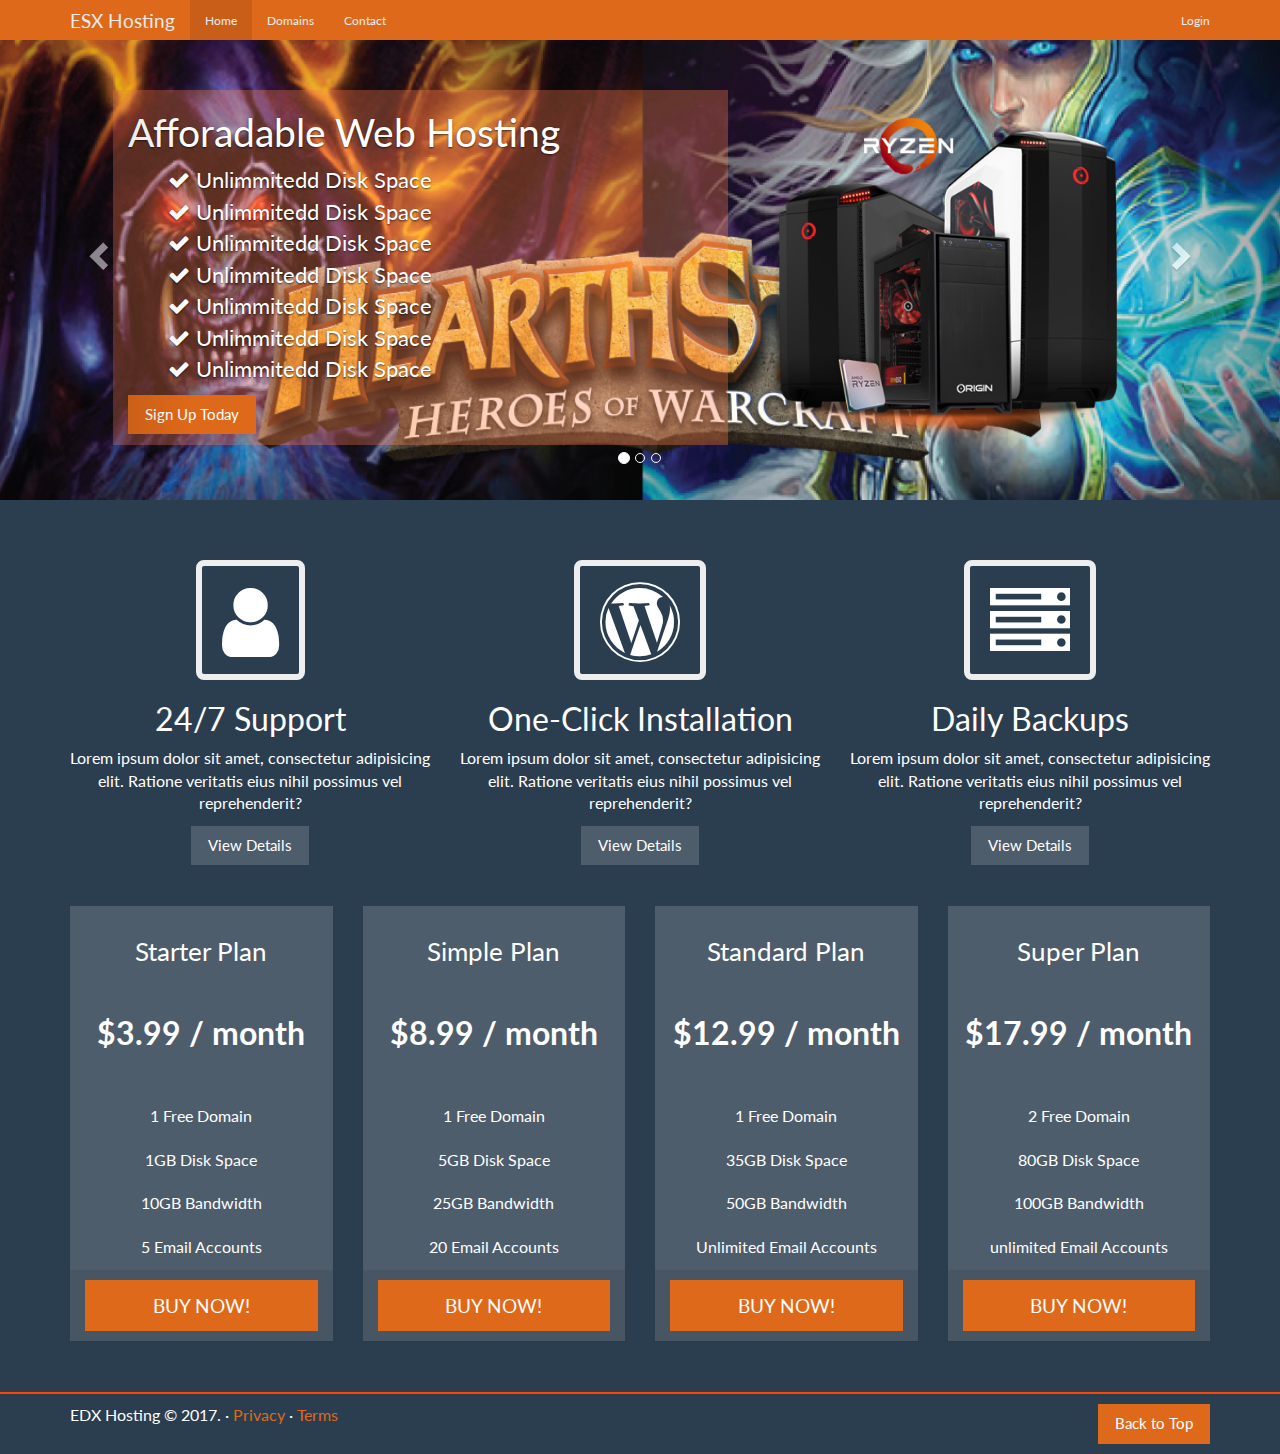
==== index.html @ 7c1c4250 "Just some theme from online cours" ====
<!DOCTYPE html>
<html lang="en">
<head>
	<meta charset="UTF-8">
	<meta http-equiv="X-UA-Compatible" content="IE=edge">
	<meta name="viewport" content="width=device-width, initial-scale=1">
	<title>ESX Hosting</title>
	<!-- Bootstrap,Lightbox  core CSS -->
  <link rel="stylesheet" href="css/bootstrap.css">
  <!-- jQuery,Bootstrap,Lightbox core JS -->
  <script src="js/jQuery.js"></script>
  <script src="js/bootstrap.js"></script>
  <!-- Font Awesome Stylesheet-->
  <link rel="stylesheet" href="css/font-awesome.css">
  <!-- Custom styles for this teplate -->
  <link rel="stylesheet" href="css/style.css">

</head>
<body>

	<nav class="navbar navbar-inverse navbar-fixed-top">
		<div class="container">
			<div class="navbar-header">
				<button type="button" class="navbar-toggle collapsed" data-toggle="collapse" data-target="#navbar" aria-expanded="false" aria-controls="navbar">
          <span class="sr-only">Toogle navigation</span>
          <span class="icon-bar"></span>
          <span class="icon-bar"></span>
          <span class="icon-bar"></span>
        </button>
        <a class="navbar-brand" href="index.html">ESX Hosting</a>
      </div>
      <div class="collapse navbar-collapse" id="navbar">
        <ul class="nav navbar-nav">
          <li class="active"><a href="index.html">Home</a></li>
          <li><a href="domains.html">Domains</a></li>
          <li><a href="contact.html">Contact</a></li>
        </ul>
        <ul class="nav navbar-nav navbar-right">
          <li><a href="#" data-toggle="modal" data-target="#myModal">Login</a></li>
        </ul>
      </div><!--nav collapse-->
    </div><!--container-->
  </nav><!--nav-->



 <div id="myCarousel" class="carousel slide" data-ride="carousel">
  <!-- Indicators -->
  <ol class="carousel-indicators">
    <li data-target="#carousel-example-generic" data-slide-to="0" class="active"></li>
    <li data-target="#carousel-example-generic" data-slide-to="1"></li>
    <li data-target="#carousel-example-generic" data-slide-to="2"></li>
  </ol>

  <!-- Wrapper for slides -->

  <div class="carousel-inner" role="listbox">

    <div class="item active">
      <img src="images/bg1.jpg" alt="..."> 
      <div class="container">
        <div class="carousel-caption">
          <div class="row">
            <div class="col-md-7">
              <h1>Afforadable Web Hosting</h1>
              <ul class="feature-list">
                <li><i class="fa fa-check"></i> Unlimmitedd Disk Space</li>
                <li><i class="fa fa-check"></i> Unlimmitedd Disk Space</li>
                <li><i class="fa fa-check"></i> Unlimmitedd Disk Space</li>
                <li><i class="fa fa-check"></i> Unlimmitedd Disk Space</li>
                <li><i class="fa fa-check"></i> Unlimmitedd Disk Space</li>
                <li><i class="fa fa-check"></i> Unlimmitedd Disk Space</li>
                <li><i class="fa fa-check"></i> Unlimmitedd Disk Space</li>
              </ul>
              <p><a href="#" class="btn btn-primary">Sign Up Today</a></p>
            </div>
            <div class="col-md-5">
              <img class="server-img" src="images/servers1.png" alt="">
            </div>
          </div>
        </div>
      </div>
    </div>

    <div class="item">
      <img src="images/bg2.jpg" alt="...">
      <div class="carousel-caption">
        <div class="row">
          <div class="col-md-7">
            <h1>24/7 Support</h1>
            <p>Lorem ipsum dolor sit amet, consectetur adipisicing elit. Magni ut eveniet vel possimus velit unde nesciunt dolore natus fugiat magnam est nobis quam tempora, reiciendis atque sunt vitae sit adipisci.</p>
            <p><a href="#" class="btn btn-primary">Sign Up Today</a></p>
          </div>
          <div class="col-md-5">
            <img class="server-img" src="images/servers2.png" alt="">
          </div>
        </div>
      </div>
    </div>

    <div class="item">
      <img src="images/bg3.jpg" alt="...">
      <div class="carousel-caption">
        <div class="row">
          <div class="col-md-7">
            <h1>99.99% Uptime</h1>
            <p>Lorem ipsum dolor sit amet, consectetur adipisicing elit. Magni ut eveniet vel possimus velit unde nesciunt dolore natus fugiat magnam est nobis quam tempora, reiciendis atque sunt vitae sit adipisci.</p>
            <p><a href="#" class="btn btn-primary">Sign Up Today</a></p>
          </div>
          <div class="col-md-5">
            <img class="server-img" src="images/servers3.png" alt="">
          </div>
        </div>
      </div>
    </div>


  </div>

</div>

<!-- Controls -->
<a class="left carousel-control" href="#myCarousel" role="button" data-slide="prev">
  <span class="glyphicon glyphicon-chevron-left" aria-hidden="true"></span>
  <span class="sr-only">Previous</span>
</a>
<a class="right carousel-control" href="#myCarousel" role="button" data-slide="next">
  <span class="glyphicon glyphicon-chevron-right" aria-hidden="true"></span>
  <span class="sr-only">Next</span>
</a>
</div>


<section class="marketing">
  <div class="container">
    <div class="row">

      <div class="col-sm-4 col-md-4">
        <div class="info-block">
          <i class="fa fa-user fa-5x fa-border"></i>
          <h2>24/7 Support</h2>
          <p>Lorem ipsum dolor sit amet, consectetur adipisicing elit. Ratione veritatis eius nihil possimus vel reprehenderit?</p>
        </div>
        <p><a href="#" class="btn btn-default">View Details</a></p>
      </div>
      <div class="col-sm-4 col-md-4">
        <div class="info-block">
          <i class="fa fa-wordpress fa-5x fa-border"></i>
          <h2>One-Click Installation</h2>
          <p>Lorem ipsum dolor sit amet, consectetur adipisicing elit. Ratione veritatis eius nihil possimus vel reprehenderit?</p>
        </div>
       
        <p><a href="#" class="btn btn-default">View Details</a></p>
      </div>
      <div class="col-sm-4 col-md-4">
        <div class="info-block">
          <i class="fa fa-server fa-5x fa-border"></i>
          <h2>Daily Backups</h2>
          <p>Lorem ipsum dolor sit amet, consectetur adipisicing elit. Ratione veritatis eius nihil possimus vel reprehenderit?</p>
        </div>
       
        <p><a href="#" class="btn btn-default">View Details</a></p>
      </div>

    </div>
  </div>
</section>

<section>
  <div class="container">
    <div class="row">
      <div class="col-sm-6 col-md-3 col-lg-3">
        <div class="panel price panel-grey">
          <div class="panel-heading arrow_box text-center">
            <h3>Starter Plan</h3>
          </div>
          <div class="panel-body text-center">
            <p class="lead" style="font-size: 40px;"><strong>$3.99 / month</strong></p>
          </div>
          <ul class="list-group list-group-flush text-center">
            <li class="list-group-item">1 Free Domain</li>
            <li class="list-group-item">1GB Disk Space</li>
            <li class="list-group-item">10GB Bandwidth</li>
            <li class="list-group-item">5 Email Accounts</li>
          </ul>
          <div class="panel-footer">
            <a href="#" class="btn btn-primary btn-lg btn-block">BUY NOW!</a>
          </div>
        </div>
      </div>

      <div class="col-sm-6 col-md-3 col-lg-3">
        <div class="panel price panel-grey">
          <div class="panel-heading arrow_box text-center">
            <h3>Simple Plan</h3>
          </div>
          <div class="panel-body text-center">
            <p class="lead" style="font-size: 40px;"><strong>$8.99 / month</strong></p>
          </div>
          <ul class="list-group list-group-flush text-center">
            <li class="list-group-item">1 Free Domain</li>
            <li class="list-group-item">5GB Disk Space</li>
            <li class="list-group-item">25GB Bandwidth</li>
            <li class="list-group-item">20 Email Accounts</li>
          </ul>
          <div class="panel-footer">
            <a href="#" class="btn btn-primary btn-lg btn-block">BUY NOW!</a>
          </div>
        </div>
      </div>

      <div class="col-sm-6 col-md-3 col-lg-3">
        <div class="panel price panel-grey">
          <div class="panel-heading arrow_box text-center">
            <h3>Standard Plan</h3>
          </div>
          <div class="panel-body text-center">
            <p class="lead" style="font-size: 40px;"><strong>$12.99 / month</strong></p>
          </div>
          <ul class="list-group list-group-flush text-center">
            <li class="list-group-item">1 Free Domain</li>
            <li class="list-group-item">35GB Disk Space</li>
            <li class="list-group-item">50GB Bandwidth</li>
            <li class="list-group-item">Unlimited Email Accounts</li>
          </ul>
          <div class="panel-footer">
            <a href="#" class="btn btn-primary btn-lg btn-block">BUY NOW!</a>
          </div>
        </div>
      </div>

      <div class="col-sm-6 col-md-3 col-lg-3">
        <div class="panel price panel-grey">
          <div class="panel-heading arrow_box text-center">
            <h3>Super Plan</h3>
          </div>
          <div class="panel-body text-center">
            <p class="lead" style="font-size: 40px;"><strong>$17.99 / month</strong></p>
          </div>
          <ul class="list-group list-group-flush text-center">
            <li class="list-group-item">2 Free Domain</li>
            <li class="list-group-item">80GB Disk Space</li>
            <li class="list-group-item">100GB Bandwidth</li>
            <li class="list-group-item">unlimited Email Accounts</li>
          </ul>
          <div class="panel-footer">
            <a href="#" class="btn btn-primary btn-lg btn-block">BUY NOW!</a>
          </div>
        </div>

      </div>
    </div>
  </div>
</section> 

<footer>
  <div class="container">
    <p class="pull-right"><a href="#" class="btn btn-primary">Back to Top</a></p>
    <p>EDX Hosting &copy; 2017. &middot; <a href="#">Privacy</a> &middot; <a href="#">Terms</a></p>
  </div>
</footer>

<!-- Modal -->
<div class="modal fade" id="myModal" tabindex="-1" role="dialog" aria-labelledby="myModalLabel">
  <div class="modal-dialog" role="document">
    <div class="modal-content">
      <div class="modal-header">
        <button type="button" class="close" data-dismiss="modal" aria-label="Close">
          <span aria-hidden="true">&times;</span>
        </button>
        <h4 class="modal-title" id="myModalLabel">Login</h4>
      </div>
      <div class="modal-body">
        <form>
          <div class="form-group">
            <label>Email address</label>
            <input type="email" class="form-control" placeholder="Enter Email">
          </div>
          <div class="form-group">
            <label>Password</label>
            <input type="password" class="form-control" placeholder="Enter Password">
          </div>

        </form>
      </div>
      <div class="modal-footer">
        <button type="submit" class="btn btn-default">Submit</button>
      </div>
    </div>
  </div>
</div>


</body>
</html>
---- css/style.css ----
body {
	color: #fff;
	font-size: 16px;
}

section {
	margin: 20px 0 30px 0;
}

.carousel-control.left {
	height: 500px;
}
.carousel-control.right {
	height: 500px;
}

.feature-list {
	list-style: none;
}

.well {
	overflow: auto;
}

.jumbotron {
	background: #bf5a16;
}

.carousel {
	min-height: 500px;
	margin-bottom: 60px;
}

.carousel-caption {
	z-index: 10;
	text-align: left;
	top: 70px;
	right: 10%;
	left: 10%;
	font-size: 22px;
}

.carousel-caption .col-md-7{
	background: rgba(255,127,80,.33);
}
.carousel .item {
	height: 500px;
	background-color: #777;

}

.carousel-inner > .item > img{
	position: absolute;
	top: 0;
	left: 0;
	min-width: 100%;
	height: 500px;
}

.server-img {
	width: 100%;
}

/* marketing section */

.marketing {
	text-align: center;
}

.marketing h2 {
	font-weight: normal;
}

.price strong {
	font-size: 32px;
}

footer {
	padding-top: 10px;
	border-top: rgb(255,69,0) 2px solid;
}

@media (max-width:991px) {
.server-img {
		display: none;
	}
}


@media (max-width:425px) {
.carousel-inner > .item > img{
 visibility: hidden;
}

.carousel .item {
    background-color: rgba(140, 137, 158, 0.363);
}
}
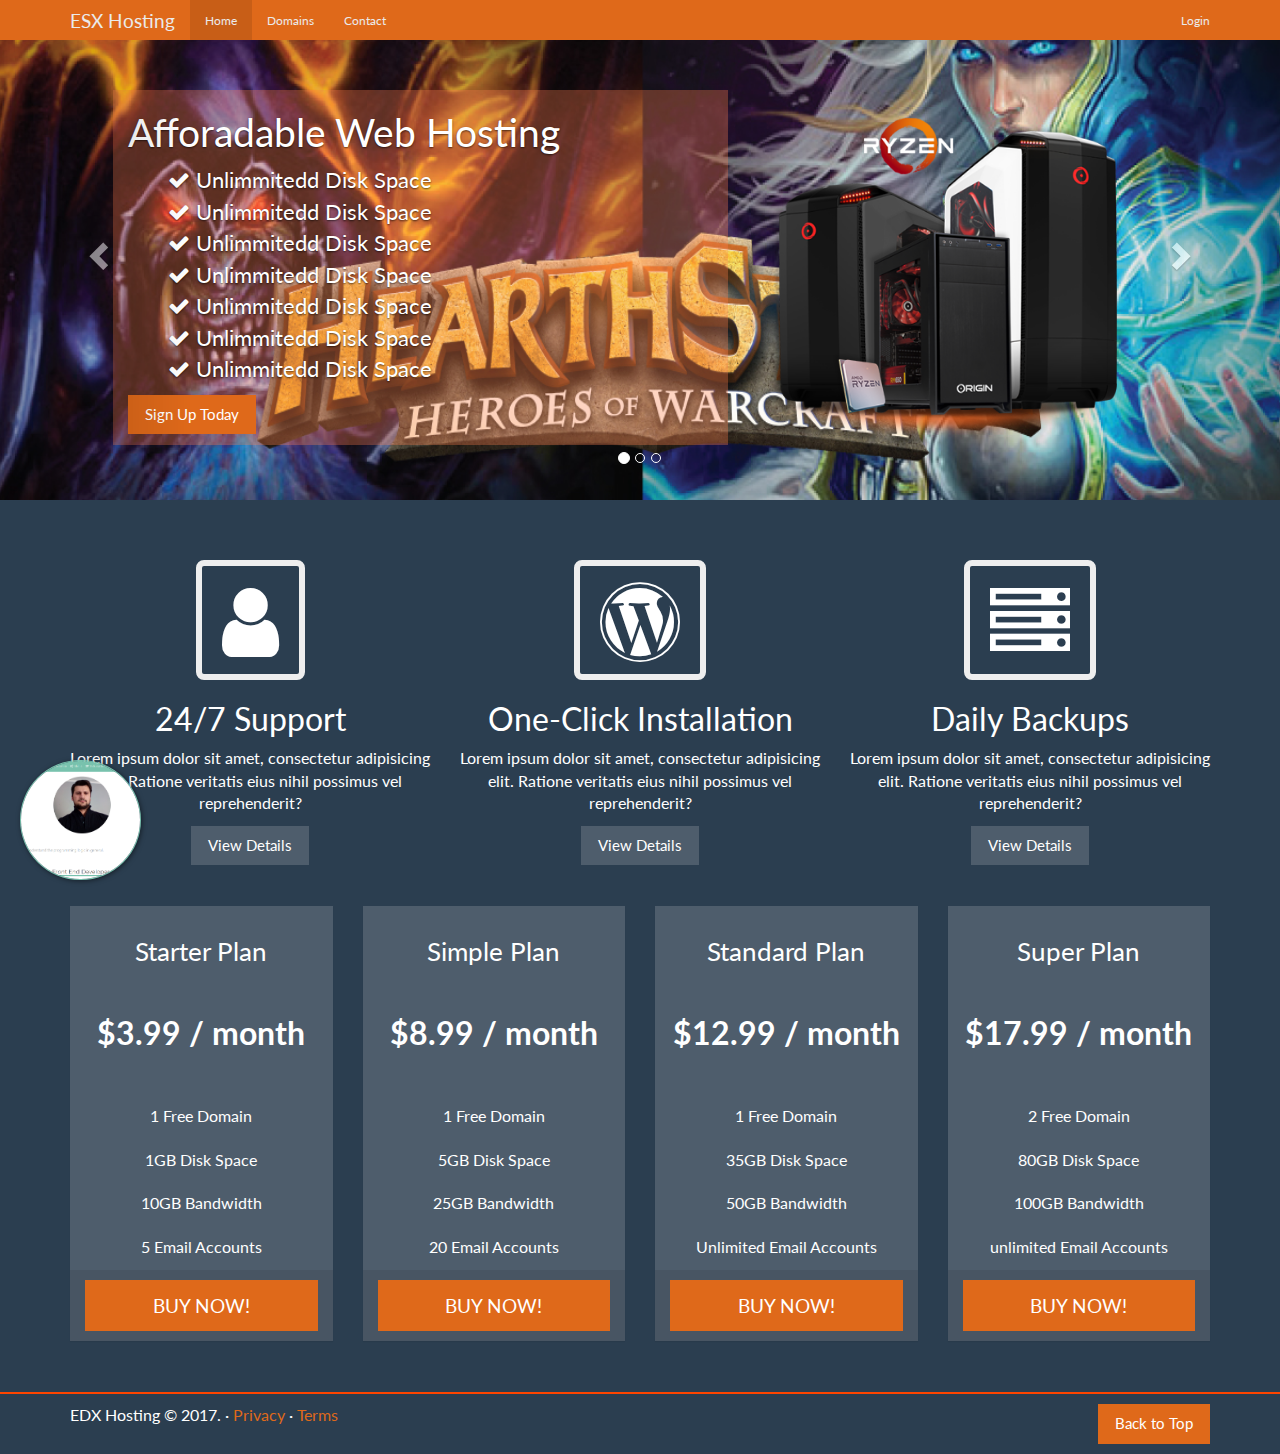
==== commit ab93494e: "..." ====
--- a/index.html
+++ b/index.html
@@ -6,14 +6,11 @@
 	<meta name="viewport" content="width=device-width, initial-scale=1">
 	<title>ESX Hosting</title>
 	<!-- Bootstrap,Lightbox  core CSS -->
-  <link rel="stylesheet" href="css/bootstrap.css">
-  <!-- jQuery,Bootstrap,Lightbox core JS -->
-  <script src="js/jQuery.js"></script>
-  <script src="js/bootstrap.js"></script>
-  <!-- Font Awesome Stylesheet-->
-  <link rel="stylesheet" href="css/font-awesome.css">
-  <!-- Custom styles for this teplate -->
-  <link rel="stylesheet" href="css/style.css">
+	<link rel="stylesheet" href="css/bootstrap.css">
+	<!-- Font Awesome Stylesheet-->
+	<link rel="stylesheet" href="css/font-awesome.css">
+	<!-- Custom styles for this teplate -->
+	<link rel="stylesheet" href="css/style.css">
 
 </head>
 <body>
@@ -22,274 +19,283 @@
 		<div class="container">
 			<div class="navbar-header">
 				<button type="button" class="navbar-toggle collapsed" data-toggle="collapse" data-target="#navbar" aria-expanded="false" aria-controls="navbar">
-          <span class="sr-only">Toogle navigation</span>
-          <span class="icon-bar"></span>
-          <span class="icon-bar"></span>
-          <span class="icon-bar"></span>
-        </button>
-        <a class="navbar-brand" href="index.html">ESX Hosting</a>
-      </div>
-      <div class="collapse navbar-collapse" id="navbar">
-        <ul class="nav navbar-nav">
-          <li class="active"><a href="index.html">Home</a></li>
-          <li><a href="domains.html">Domains</a></li>
-          <li><a href="contact.html">Contact</a></li>
-        </ul>
-        <ul class="nav navbar-nav navbar-right">
-          <li><a href="#" data-toggle="modal" data-target="#myModal">Login</a></li>
-        </ul>
-      </div><!--nav collapse-->
-    </div><!--container-->
-  </nav><!--nav-->
-
-
-
- <div id="myCarousel" class="carousel slide" data-ride="carousel">
-  <!-- Indicators -->
-  <ol class="carousel-indicators">
-    <li data-target="#carousel-example-generic" data-slide-to="0" class="active"></li>
-    <li data-target="#carousel-example-generic" data-slide-to="1"></li>
-    <li data-target="#carousel-example-generic" data-slide-to="2"></li>
-  </ol>
-
-  <!-- Wrapper for slides -->
-
-  <div class="carousel-inner" role="listbox">
-
-    <div class="item active">
-      <img src="images/bg1.jpg" alt="..."> 
-      <div class="container">
-        <div class="carousel-caption">
-          <div class="row">
-            <div class="col-md-7">
-              <h1>Afforadable Web Hosting</h1>
-              <ul class="feature-list">
-                <li><i class="fa fa-check"></i> Unlimmitedd Disk Space</li>
-                <li><i class="fa fa-check"></i> Unlimmitedd Disk Space</li>
-                <li><i class="fa fa-check"></i> Unlimmitedd Disk Space</li>
-                <li><i class="fa fa-check"></i> Unlimmitedd Disk Space</li>
-                <li><i class="fa fa-check"></i> Unlimmitedd Disk Space</li>
-                <li><i class="fa fa-check"></i> Unlimmitedd Disk Space</li>
-                <li><i class="fa fa-check"></i> Unlimmitedd Disk Space</li>
-              </ul>
-              <p><a href="#" class="btn btn-primary">Sign Up Today</a></p>
-            </div>
-            <div class="col-md-5">
-              <img class="server-img" src="images/servers1.png" alt="">
-            </div>
-          </div>
-        </div>
-      </div>
-    </div>
-
-    <div class="item">
-      <img src="images/bg2.jpg" alt="...">
-      <div class="carousel-caption">
-        <div class="row">
-          <div class="col-md-7">
-            <h1>24/7 Support</h1>
-            <p>Lorem ipsum dolor sit amet, consectetur adipisicing elit. Magni ut eveniet vel possimus velit unde nesciunt dolore natus fugiat magnam est nobis quam tempora, reiciendis atque sunt vitae sit adipisci.</p>
-            <p><a href="#" class="btn btn-primary">Sign Up Today</a></p>
-          </div>
-          <div class="col-md-5">
-            <img class="server-img" src="images/servers2.png" alt="">
-          </div>
-        </div>
-      </div>
-    </div>
-
-    <div class="item">
-      <img src="images/bg3.jpg" alt="...">
-      <div class="carousel-caption">
-        <div class="row">
-          <div class="col-md-7">
-            <h1>99.99% Uptime</h1>
-            <p>Lorem ipsum dolor sit amet, consectetur adipisicing elit. Magni ut eveniet vel possimus velit unde nesciunt dolore natus fugiat magnam est nobis quam tempora, reiciendis atque sunt vitae sit adipisci.</p>
-            <p><a href="#" class="btn btn-primary">Sign Up Today</a></p>
-          </div>
-          <div class="col-md-5">
-            <img class="server-img" src="images/servers3.png" alt="">
-          </div>
-        </div>
-      </div>
-    </div>
-
-
-  </div>
-
+					<span class="sr-only">Toogle navigation</span>
+					<span class="icon-bar"></span>
+					<span class="icon-bar"></span>
+					<span class="icon-bar"></span>
+				</button>
+				<a class="navbar-brand" href="index.html">ESX Hosting</a>
+			</div>
+			<div class="collapse navbar-collapse" id="navbar">
+				<ul class="nav navbar-nav">
+					<li class="active"><a href="index.html">Home</a></li>
+					<li><a href="domains.html">Domains</a></li>
+					<li><a href="contact.html">Contact</a></li>
+				</ul>
+				<ul class="nav navbar-nav navbar-right">
+					<li><a href="#" data-toggle="modal" data-target="#myModal">Login</a></li>
+				</ul>
+			</div><!--nav collapse-->
+		</div><!--container-->
+	</nav><!--nav-->
+
+
+
+	<div id="myCarousel" class="carousel slide" data-ride="carousel">
+		<!-- Indicators -->
+		<ol class="carousel-indicators">
+			<li data-target="#carousel-example-generic" data-slide-to="0" class="active"></li>
+			<li data-target="#carousel-example-generic" data-slide-to="1"></li>
+			<li data-target="#carousel-example-generic" data-slide-to="2"></li>
+		</ol>
+
+		<!-- Wrapper for slides -->
+
+		<div class="carousel-inner" role="listbox">
+
+			<div class="item active">
+				<img src="images/bg1.jpg" alt="..."> 
+				<div class="container">
+					<div class="carousel-caption">
+						<div class="row">
+							<div class="col-md-7">
+								<h1>Afforadable Web Hosting</h1>
+								<ul class="feature-list">
+									<li><i class="fa fa-check"></i> Unlimmitedd Disk Space</li>
+									<li><i class="fa fa-check"></i> Unlimmitedd Disk Space</li>
+									<li><i class="fa fa-check"></i> Unlimmitedd Disk Space</li>
+									<li><i class="fa fa-check"></i> Unlimmitedd Disk Space</li>
+									<li><i class="fa fa-check"></i> Unlimmitedd Disk Space</li>
+									<li><i class="fa fa-check"></i> Unlimmitedd Disk Space</li>
+									<li><i class="fa fa-check"></i> Unlimmitedd Disk Space</li>
+								</ul>
+								<p><a href="#" class="btn btn-primary">Sign Up Today</a></p>
+							</div>
+							<div class="col-md-5">
+								<img class="server-img" src="images/servers1.png" alt="">
+							</div>
+						</div>
+					</div>
+				</div>
+			</div>
+
+			<div class="item">
+				<img src="images/bg2.jpg" alt="...">
+				<div class="carousel-caption">
+					<div class="row">
+						<div class="col-md-7">
+							<h1>24/7 Support</h1>
+							<p>Lorem ipsum dolor sit amet, consectetur adipisicing elit. Magni ut eveniet vel possimus velit unde nesciunt dolore natus fugiat magnam est nobis quam tempora, reiciendis atque sunt vitae sit adipisci.</p>
+							<p><a href="#" class="btn btn-primary">Sign Up Today</a></p>
+						</div>
+						<div class="col-md-5">
+							<img class="server-img" src="images/servers2.png" alt="">
+						</div>
+					</div>
+				</div>
+			</div>
+
+			<div class="item">
+				<img src="images/bg3.jpg" alt="...">
+				<div class="carousel-caption">
+					<div class="row">
+						<div class="col-md-7">
+							<h1>99.99% Uptime</h1>
+							<p>Lorem ipsum dolor sit amet, consectetur adipisicing elit. Magni ut eveniet vel possimus velit unde nesciunt dolore natus fugiat magnam est nobis quam tempora, reiciendis atque sunt vitae sit adipisci.</p>
+							<p><a href="#" class="btn btn-primary">Sign Up Today</a></p>
+						</div>
+						<div class="col-md-5">
+							<img class="server-img" src="images/servers3.png" alt="">
+						</div>
+					</div>
+				</div>
+			</div>
+
+
+		</div>
+
+	</div>
+
+	<!-- Controls -->
+	<a class="left carousel-control" href="#myCarousel" role="button" data-slide="prev">
+		<span class="glyphicon glyphicon-chevron-left" aria-hidden="true"></span>
+		<span class="sr-only">Previous</span>
+	</a>
+	<a class="right carousel-control" href="#myCarousel" role="button" data-slide="next">
+		<span class="glyphicon glyphicon-chevron-right" aria-hidden="true"></span>
+		<span class="sr-only">Next</span>
+	</a>
 </div>
 
-<!-- Controls -->
-<a class="left carousel-control" href="#myCarousel" role="button" data-slide="prev">
-  <span class="glyphicon glyphicon-chevron-left" aria-hidden="true"></span>
-  <span class="sr-only">Previous</span>
-</a>
-<a class="right carousel-control" href="#myCarousel" role="button" data-slide="next">
-  <span class="glyphicon glyphicon-chevron-right" aria-hidden="true"></span>
-  <span class="sr-only">Next</span>
-</a>
+
+<section class="marketing">
+	<div class="container">
+		<div class="row">
+
+			<div class="col-sm-4 col-md-4">
+				<div class="info-block">
+					<i class="fa fa-user fa-5x fa-border"></i>
+					<h2>24/7 Support</h2>
+					<p>Lorem ipsum dolor sit amet, consectetur adipisicing elit. Ratione veritatis eius nihil possimus vel reprehenderit?</p>
+				</div>
+				<p><a href="#" class="btn btn-default">View Details</a></p>
+			</div>
+			<div class="col-sm-4 col-md-4">
+				<div class="info-block">
+					<i class="fa fa-wordpress fa-5x fa-border"></i>
+					<h2>One-Click Installation</h2>
+					<p>Lorem ipsum dolor sit amet, consectetur adipisicing elit. Ratione veritatis eius nihil possimus vel reprehenderit?</p>
+				</div>
+				
+				<p><a href="#" class="btn btn-default">View Details</a></p>
+			</div>
+			<div class="col-sm-4 col-md-4">
+				<div class="info-block">
+					<i class="fa fa-server fa-5x fa-border"></i>
+					<h2>Daily Backups</h2>
+					<p>Lorem ipsum dolor sit amet, consectetur adipisicing elit. Ratione veritatis eius nihil possimus vel reprehenderit?</p>
+				</div>
+				
+				<p><a href="#" class="btn btn-default">View Details</a></p>
+			</div>
+
+		</div>
+	</div>
+</section>
+
+<section>
+	<div class="container">
+		<div class="row">
+			<div class="col-sm-6 col-md-3 col-lg-3">
+				<div class="panel price panel-grey">
+					<div class="panel-heading arrow_box text-center">
+						<h3>Starter Plan</h3>
+					</div>
+					<div class="panel-body text-center">
+						<p class="lead" style="font-size: 40px;"><strong>$3.99 / month</strong></p>
+					</div>
+					<ul class="list-group list-group-flush text-center">
+						<li class="list-group-item">1 Free Domain</li>
+						<li class="list-group-item">1GB Disk Space</li>
+						<li class="list-group-item">10GB Bandwidth</li>
+						<li class="list-group-item">5 Email Accounts</li>
+					</ul>
+					<div class="panel-footer">
+						<a href="#" class="btn btn-primary btn-lg btn-block">BUY NOW!</a>
+					</div>
+				</div>
+			</div>
+
+			<div class="col-sm-6 col-md-3 col-lg-3">
+				<div class="panel price panel-grey">
+					<div class="panel-heading arrow_box text-center">
+						<h3>Simple Plan</h3>
+					</div>
+					<div class="panel-body text-center">
+						<p class="lead" style="font-size: 40px;"><strong>$8.99 / month</strong></p>
+					</div>
+					<ul class="list-group list-group-flush text-center">
+						<li class="list-group-item">1 Free Domain</li>
+						<li class="list-group-item">5GB Disk Space</li>
+						<li class="list-group-item">25GB Bandwidth</li>
+						<li class="list-group-item">20 Email Accounts</li>
+					</ul>
+					<div class="panel-footer">
+						<a href="#" class="btn btn-primary btn-lg btn-block">BUY NOW!</a>
+					</div>
+				</div>
+			</div>
+
+			<div class="col-sm-6 col-md-3 col-lg-3">
+				<div class="panel price panel-grey">
+					<div class="panel-heading arrow_box text-center">
+						<h3>Standard Plan</h3>
+					</div>
+					<div class="panel-body text-center">
+						<p class="lead" style="font-size: 40px;"><strong>$12.99 / month</strong></p>
+					</div>
+					<ul class="list-group list-group-flush text-center">
+						<li class="list-group-item">1 Free Domain</li>
+						<li class="list-group-item">35GB Disk Space</li>
+						<li class="list-group-item">50GB Bandwidth</li>
+						<li class="list-group-item">Unlimited Email Accounts</li>
+					</ul>
+					<div class="panel-footer">
+						<a href="#" class="btn btn-primary btn-lg btn-block">BUY NOW!</a>
+					</div>
+				</div>
+			</div>
+
+			<div class="col-sm-6 col-md-3 col-lg-3">
+				<div class="panel price panel-grey">
+					<div class="panel-heading arrow_box text-center">
+						<h3>Super Plan</h3>
+					</div>
+					<div class="panel-body text-center">
+						<p class="lead" style="font-size: 40px;"><strong>$17.99 / month</strong></p>
+					</div>
+					<ul class="list-group list-group-flush text-center">
+						<li class="list-group-item">2 Free Domain</li>
+						<li class="list-group-item">80GB Disk Space</li>
+						<li class="list-group-item">100GB Bandwidth</li>
+						<li class="list-group-item">unlimited Email Accounts</li>
+					</ul>
+					<div class="panel-footer">
+						<a href="#" class="btn btn-primary btn-lg btn-block">BUY NOW!</a>
+					</div>
+				</div>
+
+			</div>
+		</div>
+	</div>
+</section> 
+
+<footer>
+	<div class="container">
+		<p class="pull-right"><a href="#" class="btn btn-primary">Back to Top</a></p>
+		<p>EDX Hosting &copy; 2017. &middot; <a href="#">Privacy</a> &middot; <a href="#">Terms</a></p>
+	</div>
+</footer>
+
+<div class="backToCV">
+	<a href="https://markoton.github.io/MarkoTON-Resume.github.io/" target="_blank">
+		<img src="images/resume.png" alt="Resume" class="rounded-square">
+	</a>
 </div>
-
-
-<section class="marketing">
-  <div class="container">
-    <div class="row">
-
-      <div class="col-sm-4 col-md-4">
-        <div class="info-block">
-          <i class="fa fa-user fa-5x fa-border"></i>
-          <h2>24/7 Support</h2>
-          <p>Lorem ipsum dolor sit amet, consectetur adipisicing elit. Ratione veritatis eius nihil possimus vel reprehenderit?</p>
-        </div>
-        <p><a href="#" class="btn btn-default">View Details</a></p>
-      </div>
-      <div class="col-sm-4 col-md-4">
-        <div class="info-block">
-          <i class="fa fa-wordpress fa-5x fa-border"></i>
-          <h2>One-Click Installation</h2>
-          <p>Lorem ipsum dolor sit amet, consectetur adipisicing elit. Ratione veritatis eius nihil possimus vel reprehenderit?</p>
-        </div>
-       
-        <p><a href="#" class="btn btn-default">View Details</a></p>
-      </div>
-      <div class="col-sm-4 col-md-4">
-        <div class="info-block">
-          <i class="fa fa-server fa-5x fa-border"></i>
-          <h2>Daily Backups</h2>
-          <p>Lorem ipsum dolor sit amet, consectetur adipisicing elit. Ratione veritatis eius nihil possimus vel reprehenderit?</p>
-        </div>
-       
-        <p><a href="#" class="btn btn-default">View Details</a></p>
-      </div>
-
-    </div>
-  </div>
-</section>
-
-<section>
-  <div class="container">
-    <div class="row">
-      <div class="col-sm-6 col-md-3 col-lg-3">
-        <div class="panel price panel-grey">
-          <div class="panel-heading arrow_box text-center">
-            <h3>Starter Plan</h3>
-          </div>
-          <div class="panel-body text-center">
-            <p class="lead" style="font-size: 40px;"><strong>$3.99 / month</strong></p>
-          </div>
-          <ul class="list-group list-group-flush text-center">
-            <li class="list-group-item">1 Free Domain</li>
-            <li class="list-group-item">1GB Disk Space</li>
-            <li class="list-group-item">10GB Bandwidth</li>
-            <li class="list-group-item">5 Email Accounts</li>
-          </ul>
-          <div class="panel-footer">
-            <a href="#" class="btn btn-primary btn-lg btn-block">BUY NOW!</a>
-          </div>
-        </div>
-      </div>
-
-      <div class="col-sm-6 col-md-3 col-lg-3">
-        <div class="panel price panel-grey">
-          <div class="panel-heading arrow_box text-center">
-            <h3>Simple Plan</h3>
-          </div>
-          <div class="panel-body text-center">
-            <p class="lead" style="font-size: 40px;"><strong>$8.99 / month</strong></p>
-          </div>
-          <ul class="list-group list-group-flush text-center">
-            <li class="list-group-item">1 Free Domain</li>
-            <li class="list-group-item">5GB Disk Space</li>
-            <li class="list-group-item">25GB Bandwidth</li>
-            <li class="list-group-item">20 Email Accounts</li>
-          </ul>
-          <div class="panel-footer">
-            <a href="#" class="btn btn-primary btn-lg btn-block">BUY NOW!</a>
-          </div>
-        </div>
-      </div>
-
-      <div class="col-sm-6 col-md-3 col-lg-3">
-        <div class="panel price panel-grey">
-          <div class="panel-heading arrow_box text-center">
-            <h3>Standard Plan</h3>
-          </div>
-          <div class="panel-body text-center">
-            <p class="lead" style="font-size: 40px;"><strong>$12.99 / month</strong></p>
-          </div>
-          <ul class="list-group list-group-flush text-center">
-            <li class="list-group-item">1 Free Domain</li>
-            <li class="list-group-item">35GB Disk Space</li>
-            <li class="list-group-item">50GB Bandwidth</li>
-            <li class="list-group-item">Unlimited Email Accounts</li>
-          </ul>
-          <div class="panel-footer">
-            <a href="#" class="btn btn-primary btn-lg btn-block">BUY NOW!</a>
-          </div>
-        </div>
-      </div>
-
-      <div class="col-sm-6 col-md-3 col-lg-3">
-        <div class="panel price panel-grey">
-          <div class="panel-heading arrow_box text-center">
-            <h3>Super Plan</h3>
-          </div>
-          <div class="panel-body text-center">
-            <p class="lead" style="font-size: 40px;"><strong>$17.99 / month</strong></p>
-          </div>
-          <ul class="list-group list-group-flush text-center">
-            <li class="list-group-item">2 Free Domain</li>
-            <li class="list-group-item">80GB Disk Space</li>
-            <li class="list-group-item">100GB Bandwidth</li>
-            <li class="list-group-item">unlimited Email Accounts</li>
-          </ul>
-          <div class="panel-footer">
-            <a href="#" class="btn btn-primary btn-lg btn-block">BUY NOW!</a>
-          </div>
-        </div>
-
-      </div>
-    </div>
-  </div>
-</section> 
-
-<footer>
-  <div class="container">
-    <p class="pull-right"><a href="#" class="btn btn-primary">Back to Top</a></p>
-    <p>EDX Hosting &copy; 2017. &middot; <a href="#">Privacy</a> &middot; <a href="#">Terms</a></p>
-  </div>
-</footer>
 
 <!-- Modal -->
 <div class="modal fade" id="myModal" tabindex="-1" role="dialog" aria-labelledby="myModalLabel">
-  <div class="modal-dialog" role="document">
-    <div class="modal-content">
-      <div class="modal-header">
-        <button type="button" class="close" data-dismiss="modal" aria-label="Close">
-          <span aria-hidden="true">&times;</span>
-        </button>
-        <h4 class="modal-title" id="myModalLabel">Login</h4>
-      </div>
-      <div class="modal-body">
-        <form>
-          <div class="form-group">
-            <label>Email address</label>
-            <input type="email" class="form-control" placeholder="Enter Email">
-          </div>
-          <div class="form-group">
-            <label>Password</label>
-            <input type="password" class="form-control" placeholder="Enter Password">
-          </div>
-
-        </form>
-      </div>
-      <div class="modal-footer">
-        <button type="submit" class="btn btn-default">Submit</button>
-      </div>
-    </div>
-  </div>
+	<div class="modal-dialog" role="document">
+		<div class="modal-content">
+			<div class="modal-header">
+				<button type="button" class="close" data-dismiss="modal" aria-label="Close">
+					<span aria-hidden="true">&times;</span>
+				</button>
+				<h4 class="modal-title" id="myModalLabel">Login</h4>
+			</div>
+			<div class="modal-body">
+				<form>
+					<div class="form-group">
+						<label>Email address</label>
+						<input type="email" class="form-control" placeholder="Enter Email">
+					</div>
+					<div class="form-group">
+						<label>Password</label>
+						<input type="password" class="form-control" placeholder="Enter Password">
+					</div>
+
+				</form>
+			</div>
+			<div class="modal-footer">
+				<button type="submit" class="btn btn-default">Submit</button>
+			</div>
+		</div>
+	</div>
 </div>
 
-
+<!-- jQuery,Bootstrap,Lightbox core JS -->
+<script type="text/javascript" src="https://ajax.googleapis.com/ajax/libs/jquery/1.7.0/jquery.min.js"></script>
+<script src="js/jquery.js"></script>
+<script src="js/bootstrap.js"></script>
 </body>
 </html>--- a/css/style.css
+++ b/css/style.css
@@ -80,6 +80,20 @@
 	border-top: rgb(255,69,0) 2px solid;
 }
 
+.backToCV {
+  position: fixed;
+  left: 0;
+  bottom: 0;
+  margin: 20px;
+}
+
+.backToCV img {
+	width: 20%;
+	border: 1px solid #78C2AD;
+	border-radius: 50%;
+	box-shadow: 1px 1px 5px rgba(0, 0, 0, 0.5);
+}
+
 @media (max-width:991px) {
 .server-img {
 		display: none;
